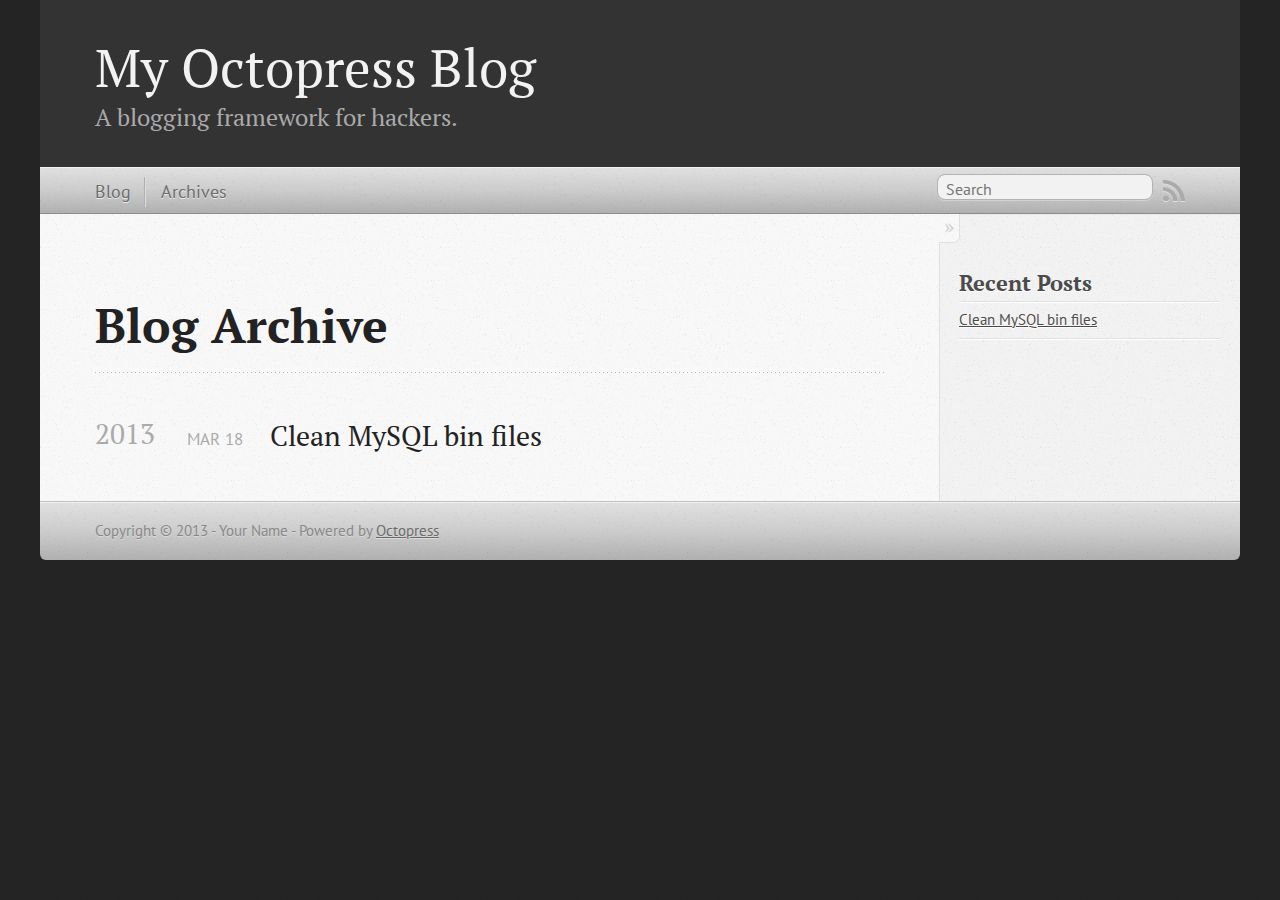
==== blog/archives/index.html @ 6515f3bb "Site updated at 2013-03-18 09:22:18 UTC" ====
<!DOCTYPE html>
<!--[if IEMobile 7 ]><html class="no-js iem7"><![endif]-->
<!--[if lt IE 9]><html class="no-js lte-ie8"><![endif]-->
<!--[if (gt IE 8)|(gt IEMobile 7)|!(IEMobile)|!(IE)]><!--><html class="no-js" lang="en"><!--<![endif]-->
<head>
  <meta charset="utf-8">
  <title>Blog Archive - My Octopress Blog</title>
  <meta name="author" content="Your Name">

  
  <meta name="description" content=" Blog Archive 2013 Clean MySQL bin files
Mar 18 2013 Recent Posts Clean MySQL bin files ">
  

  <!-- http://t.co/dKP3o1e -->
  <meta name="HandheldFriendly" content="True">
  <meta name="MobileOptimized" content="320">
  <meta name="viewport" content="width=device-width, initial-scale=1">

  
  <link rel="canonical" href="http://34010493.github.com/blog/archives">
  <link href="/favicon.png" rel="icon">
  <link href="/stylesheets/screen.css" media="screen, projection" rel="stylesheet" type="text/css">
  <link href="/atom.xml" rel="alternate" title="My Octopress Blog" type="application/atom+xml">
  <script src="/javascripts/modernizr-2.0.js"></script>
  <script src="//ajax.googleapis.com/ajax/libs/jquery/1.9.1/jquery.min.js"></script>
  <script>!window.jQuery && document.write(unescape('%3Cscript src="./javascripts/lib/jquery.min.js"%3E%3C/script%3E'))</script>
  <script src="/javascripts/octopress.js" type="text/javascript"></script>
  <!--Fonts from Google"s Web font directory at http://google.com/webfonts -->
<link href="http://fonts.googleapis.com/css?family=PT+Serif:regular,italic,bold,bolditalic" rel="stylesheet" type="text/css">
<link href="http://fonts.googleapis.com/css?family=PT+Sans:regular,italic,bold,bolditalic" rel="stylesheet" type="text/css">

  

</head>

<body   >
  <header role="banner"><hgroup>
  <h1><a href="/">My Octopress Blog</a></h1>
  
    <h2>A blogging framework for hackers.</h2>
  
</hgroup>

</header>
  <nav role="navigation"><ul class="subscription" data-subscription="rss">
  <li><a href="/atom.xml" rel="subscribe-rss" title="subscribe via RSS">RSS</a></li>
  
</ul>
  
<form action="http://google.com/search" method="get">
  <fieldset role="search">
    <input type="hidden" name="q" value="site:34010493.github.com" />
    <input class="search" type="text" name="q" results="0" placeholder="Search"/>
  </fieldset>
</form>
  
<ul class="main-navigation">
  <li><a href="/">Blog</a></li>
  <li><a href="/blog/archives">Archives</a></li>
</ul>

</nav>
  <div id="main">
    <div id="content">
      <div>
<article role="article">
  
  <header>
    <h1 class="entry-title">Blog Archive</h1>
    
  </header>
  
  <div id="blog-archives">



  
  <h2>2013</h2>

<article>
  
<h1><a href="/blog/2013/03/18/clean-mysql-bin-files/">Clean MySQL bin files</a></h1>
<time datetime="2013-03-18T17:04:00+08:00" pubdate><span class='month'>Mar</span> <span class='day'>18</span> <span class='year'>2013</span></time>


</article>

</div>

  
</article>

</div>

<aside class="sidebar">
  
    <section>
  <h1>Recent Posts</h1>
  <ul id="recent_posts">
    
      <li class="post">
        <a href="/blog/2013/03/18/clean-mysql-bin-files/">Clean MySQL bin files</a>
      </li>
    
  </ul>
</section>





  
</aside>


    </div>
  </div>
  <footer role="contentinfo"><p>
  Copyright &copy; 2013 - Your Name -
  <span class="credit">Powered by <a href="http://octopress.org">Octopress</a></span>
</p>

</footer>
  







  <script type="text/javascript">
    (function(){
      var twitterWidgets = document.createElement('script');
      twitterWidgets.type = 'text/javascript';
      twitterWidgets.async = true;
      twitterWidgets.src = 'http://platform.twitter.com/widgets.js';
      document.getElementsByTagName('head')[0].appendChild(twitterWidgets);
    })();
  </script>





</body>
</html>
---- stylesheets/screen.css ----
html,body,div,span,applet,object,iframe,h1,h2,h3,h4,h5,h6,p,blockquote,pre,a,abbr,acronym,address,big,cite,code,del,dfn,em,img,ins,kbd,q,s,samp,small,strike,strong,sub,sup,tt,var,b,u,i,center,dl,dt,dd,ol,ul,li,fieldset,form,label,legend,table,caption,tbody,tfoot,thead,tr,th,td,article,aside,canvas,details,embed,figure,figcaption,footer,header,hgroup,menu,nav,output,ruby,section,summary,time,mark,audio,video{margin:0;padding:0;border:0;font:inherit;font-size:100%;vertical-align:baseline}html{line-height:1}ol,ul{list-style:none}table{border-collapse:collapse;border-spacing:0}caption,th,td{text-align:left;font-weight:normal;vertical-align:middle}q,blockquote{quotes:none}q:before,q:after,blockquote:before,blockquote:after{content:"";content:none}a img{border:none}article,aside,details,figcaption,figure,footer,header,hgroup,menu,nav,section,summary{display:block}article,aside,details,figcaption,figure,footer,header,hgroup,menu,nav,section,summary{display:block}a{color:#1863a1}a:visited{color:#751590}a:focus{color:#0181eb}a:hover{color:#0181eb}a:active{color:#01579f}aside.sidebar a{color:#1863a1}aside.sidebar a:focus{color:#0181eb}aside.sidebar a:hover{color:#0181eb}aside.sidebar a:active{color:#01579f}a{-webkit-transition:color 0.3s;-moz-transition:color 0.3s;-o-transition:color 0.3s;transition:color 0.3s}html{background:#252525 url('/images/line-tile.png?1363598416') top left}body>div{background:#f2f2f2 url('/images/noise.png?1363598416') top left;border-bottom:1px solid #bfbfbf}body>div>div{background:#f8f8f8 url('/images/noise.png?1363598416') top left;border-right:1px solid #e0e0e0}.heading,body>header h1,h1,h2,h3,h4,h5,h6{font-family:"PT Serif","Georgia","Helvetica Neue",Arial,sans-serif}.sans,body>header h2,article header p.meta,article>footer,#content .blog-index footer,html .gist .gist-file .gist-meta,#blog-archives a.category,#blog-archives time,aside.sidebar section,body>footer{font-family:"PT Sans","Helvetica Neue",Arial,sans-serif}.serif,body,#content .blog-index a[rel=full-article]{font-family:"PT Serif",Georgia,Times,"Times New Roman",serif}.mono,pre,code,tt,p code,li code{font-family:Menlo,Monaco,"Andale Mono","lucida console","Courier New",monospace}body>header h1{font-size:2.2em;font-family:"PT Serif","Georgia","Helvetica Neue",Arial,sans-serif;font-weight:normal;line-height:1.2em;margin-bottom:0.6667em}body>header h2{font-family:"PT Serif","Georgia","Helvetica Neue",Arial,sans-serif}body{line-height:1.5em;color:#222}h1{font-size:2.2em;line-height:1.2em}@media only screen and (min-width: 992px){body{font-size:1.15em}h1{font-size:2.6em;line-height:1.2em}}h1,h2,h3,h4,h5,h6{text-rendering:optimizelegibility;margin-bottom:1em;font-weight:bold}h2,section h1{font-size:1.5em}h3,section h2,section section h1{font-size:1.3em}h4,section h3,section section h2,section section section h1{font-size:1em}h5,section h4,section section h3{font-size:.9em}h6,section h5,section section h4,section section section h3{font-size:.8em}p,article blockquote,ul,ol{margin-bottom:1.5em}ul{list-style-type:disc}ul ul{list-style-type:circle;margin-bottom:0px}ul ul ul{list-style-type:square;margin-bottom:0px}ol{list-style-type:decimal}ol ol{list-style-type:lower-alpha;margin-bottom:0px}ol ol ol{list-style-type:lower-roman;margin-bottom:0px}ul,ul ul,ul ol,ol,ol ul,ol ol{margin-left:1.3em}ul ul,ul ol,ol ul,ol ol{margin-bottom:0em}strong{font-weight:bold}em{font-style:italic}sup,sub{font-size:0.8em;position:relative;display:inline-block}sup{top:-0.5em}sub{bottom:-0.5em}q{font-style:italic}q:before{content:"\201C"}q:after{content:"\201D"}em,dfn{font-style:italic}strong,dfn{font-weight:bold}del,s{text-decoration:line-through}abbr,acronym{border-bottom:1px dotted;cursor:help}sub,sup{line-height:0}hr{margin-bottom:0.2em}small{font-size:.8em}big{font-size:1.2em}article blockquote{font-style:italic;position:relative;font-size:1.2em;line-height:1.5em;padding-left:1em;border-left:4px solid rgba(170,170,170,0.5)}article blockquote cite{font-style:italic}article blockquote cite a{color:#aaa !important;word-wrap:break-word}article blockquote cite:before{content:'\2014';padding-right:.3em;padding-left:.3em;color:#aaa}@media only screen and (min-width: 992px){article blockquote{padding-left:1.5em;border-left-width:4px}}.pullquote-right:before,.pullquote-left:before{padding:0;border:none;content:attr(data-pullquote);float:right;width:45%;margin:.5em 0 1em 1.5em;position:relative;top:7px;font-size:1.4em;line-height:1.45em}.pullquote-left:before{float:left;margin:.5em 1.5em 1em 0}.force-wrap,article a,aside.sidebar a{white-space:-moz-pre-wrap;white-space:-pre-wrap;white-space:-o-pre-wrap;white-space:pre-wrap;word-wrap:break-word}.group,body>header,body>nav,body>footer,body #content>article,body #content>div>article,body #content>div>section,body div.pagination,aside.sidebar,#main,#content,.sidebar{*zoom:1}.group:after,body>header:after,body>nav:after,body>footer:after,body #content>article:after,body #content>div>article:after,body #content>div>section:after,body div.pagination:after,aside.sidebar:after,#main:after,#content:after,.sidebar:after{content:"";display:table;clear:both}body{-webkit-text-size-adjust:none;max-width:1200px;position:relative;margin:0 auto}body>header,body>nav,body>footer,body #content>article,body #content>div>article,body #content>div>section{padding-left:18px;padding-right:18px}@media only screen and (min-width: 480px){body>header,body>nav,body>footer,body #content>article,body #content>div>article,body #content>div>section{padding-left:25px;padding-right:25px}}@media only screen and (min-width: 768px){body>header,body>nav,body>footer,body #content>article,body #content>div>article,body #content>div>section{padding-left:35px;padding-right:35px}}@media only screen and (min-width: 992px){body>header,body>nav,body>footer,body #content>article,body #content>div>article,body #content>div>section{padding-left:55px;padding-right:55px}}body div.pagination{margin-left:18px;margin-right:18px}@media only screen and (min-width: 480px){body div.pagination{margin-left:25px;margin-right:25px}}@media only screen and (min-width: 768px){body div.pagination{margin-left:35px;margin-right:35px}}@media only screen and (min-width: 992px){body div.pagination{margin-left:55px;margin-right:55px}}body>header{font-size:1em;padding-top:1.5em;padding-bottom:1.5em}#content{overflow:hidden}#content>div,#content>article{width:100%}aside.sidebar{float:none;padding:0 18px 1px;background-color:#f7f7f7;border-top:1px solid #e0e0e0}.flex-content,article img,article video,article .flash-video,aside.sidebar img{max-width:100%;height:auto}.basic-alignment.left,article img.left,article video.left,article .left.flash-video,aside.sidebar img.left{float:left;margin-right:1.5em}.basic-alignment.right,article img.right,article video.right,article .right.flash-video,aside.sidebar img.right{float:right;margin-left:1.5em}.basic-alignment.center,article img.center,article video.center,article .center.flash-video,aside.sidebar img.center{display:block;margin:0 auto 1.5em}.basic-alignment.left,article img.left,article video.left,article .left.flash-video,aside.sidebar img.left,.basic-alignment.right,article img.right,article video.right,article .right.flash-video,aside.sidebar img.right{margin-bottom:.8em}.toggle-sidebar,.no-sidebar .toggle-sidebar{display:none}@media only screen and (min-width: 750px){body.sidebar-footer aside.sidebar{float:none;width:auto;clear:left;margin:0;padding:0 35px 1px;background-color:#f7f7f7;border-top:1px solid #eaeaea}body.sidebar-footer aside.sidebar section.odd,body.sidebar-footer aside.sidebar section.even{float:left;width:48%}body.sidebar-footer aside.sidebar section.odd{margin-left:0}body.sidebar-footer aside.sidebar section.even{margin-left:4%}body.sidebar-footer aside.sidebar.thirds section{width:30%;margin-left:5%}body.sidebar-footer aside.sidebar.thirds section.first{margin-left:0;clear:both}}body.sidebar-footer #content{margin-right:0px}body.sidebar-footer .toggle-sidebar{display:none}@media only screen and (min-width: 550px){body>header{font-size:1em}}@media only screen and (min-width: 750px){aside.sidebar{float:none;width:auto;clear:left;margin:0;padding:0 35px 1px;background-color:#f7f7f7;border-top:1px solid #eaeaea}aside.sidebar section.odd,aside.sidebar section.even{float:left;width:48%}aside.sidebar section.odd{margin-left:0}aside.sidebar section.even{margin-left:4%}aside.sidebar.thirds section{width:30%;margin-left:5%}aside.sidebar.thirds section.first{margin-left:0;clear:both}}@media only screen and (min-width: 768px){body{-webkit-text-size-adjust:auto}body>header{font-size:1.2em}#main{padding:0;margin:0 auto}#content{overflow:visible;margin-right:240px;position:relative}.no-sidebar #content{margin-right:0;border-right:0}.collapse-sidebar #content{margin-right:20px}#content>div,#content>article{padding-top:17.5px;padding-bottom:17.5px;float:left}aside.sidebar{width:210px;padding:0 15px 15px;background:none;clear:none;float:left;margin:0 -100% 0 0}aside.sidebar section{width:auto;margin-left:0}aside.sidebar section.odd,aside.sidebar section.even{float:none;width:auto;margin-left:0}.collapse-sidebar aside.sidebar{float:none;width:auto;clear:left;margin:0;padding:0 35px 1px;background-color:#f7f7f7;border-top:1px solid #eaeaea}.collapse-sidebar aside.sidebar section.odd,.collapse-sidebar aside.sidebar section.even{float:left;width:48%}.collapse-sidebar aside.sidebar section.odd{margin-left:0}.collapse-sidebar aside.sidebar section.even{margin-left:4%}.collapse-sidebar aside.sidebar.thirds section{width:30%;margin-left:5%}.collapse-sidebar aside.sidebar.thirds section.first{margin-left:0;clear:both}}@media only screen and (min-width: 992px){body>header{font-size:1.3em}#content{margin-right:300px}#content>div,#content>article{padding-top:27.5px;padding-bottom:27.5px}aside.sidebar{width:260px;padding:1.2em 20px 20px}.collapse-sidebar aside.sidebar{padding-left:55px;padding-right:55px}}@media only screen and (min-width: 768px){ul,ol{margin-left:0}}body>header{background:#333}body>header h1{display:inline-block;margin:0}body>header h1 a,body>header h1 a:visited,body>header h1 a:hover{color:#f2f2f2;text-decoration:none}body>header h2{margin:.2em 0 0;font-size:1em;color:#aaa;font-weight:normal}body>nav{position:relative;background-color:#ccc;background:url('/images/noise.png?1363598416'),-webkit-gradient(linear, 50% 0%, 50% 100%, color-stop(0%, #e0e0e0), color-stop(50%, #cccccc), color-stop(100%, #b0b0b0));background:url('/images/noise.png?1363598416'),-webkit-linear-gradient(#e0e0e0,#cccccc,#b0b0b0);background:url('/images/noise.png?1363598416'),-moz-linear-gradient(#e0e0e0,#cccccc,#b0b0b0);background:url('/images/noise.png?1363598416'),-o-linear-gradient(#e0e0e0,#cccccc,#b0b0b0);background:url('/images/noise.png?1363598416'),linear-gradient(#e0e0e0,#cccccc,#b0b0b0);border-top:1px solid #f2f2f2;border-bottom:1px solid #8c8c8c;padding-top:.35em;padding-bottom:.35em}body>nav form{-webkit-background-clip:padding;-moz-background-clip:padding;background-clip:padding-box;margin:0;padding:0}body>nav form .search{padding:.3em .5em 0;font-size:.85em;font-family:"PT Sans","Helvetica Neue",Arial,sans-serif;line-height:1.1em;width:95%;-webkit-border-radius:0.5em;-moz-border-radius:0.5em;-ms-border-radius:0.5em;-o-border-radius:0.5em;border-radius:0.5em;-webkit-background-clip:padding;-moz-background-clip:padding;background-clip:padding-box;-webkit-box-shadow:#d1d1d1 0 1px;-moz-box-shadow:#d1d1d1 0 1px;box-shadow:#d1d1d1 0 1px;background-color:#f2f2f2;border:1px solid #b3b3b3;color:#888}body>nav form .search:focus{color:#444;border-color:#80b1df;-webkit-box-shadow:#80b1df 0 0 4px,#80b1df 0 0 3px inset;-moz-box-shadow:#80b1df 0 0 4px,#80b1df 0 0 3px inset;box-shadow:#80b1df 0 0 4px,#80b1df 0 0 3px inset;background-color:#fff;outline:none}body>nav fieldset[role=search]{float:right;width:48%}body>nav fieldset.mobile-nav{float:left;width:48%}body>nav fieldset.mobile-nav select{width:100%;font-size:.8em;border:1px solid #888}body>nav ul{display:none}@media only screen and (min-width: 550px){body>nav{font-size:.9em}body>nav ul{margin:0;padding:0;border:0;overflow:hidden;*zoom:1;float:left;display:block;padding-top:.15em}body>nav ul li{list-style-image:none;list-style-type:none;margin-left:0;white-space:nowrap;display:inline;float:left;padding-left:0;padding-right:0}body>nav ul li:first-child,body>nav ul li.first{padding-left:0}body>nav ul li:last-child{padding-right:0}body>nav ul li.last{padding-right:0}body>nav ul.subscription{margin-left:.8em;float:right}body>nav ul.subscription li:last-child a{padding-right:0}body>nav ul li{margin:0}body>nav a{color:#6b6b6b;font-family:"PT Sans","Helvetica Neue",Arial,sans-serif;text-shadow:#ebebeb 0 1px;float:left;text-decoration:none;font-size:1.1em;padding:.1em 0;line-height:1.5em}body>nav a:visited{color:#6b6b6b}body>nav a:hover{color:#2b2b2b}body>nav li+li{border-left:1px solid #b0b0b0;margin-left:.8em}body>nav li+li a{padding-left:.8em;border-left:1px solid #dedede}body>nav form{float:right;text-align:left;padding-left:.8em;width:175px}body>nav form .search{width:93%;font-size:.95em;line-height:1.2em}body>nav ul[data-subscription$=email]+form{width:97px}body>nav ul[data-subscription$=email]+form .search{width:91%}body>nav fieldset.mobile-nav{display:none}body>nav fieldset[role=search]{width:99%}}@media only screen and (min-width: 992px){body>nav form{width:215px}body>nav ul[data-subscription$=email]+form{width:147px}}.no-placeholder body>nav .search{background:#f2f2f2 url('/images/search.png?1363598416') 0.3em 0.25em no-repeat;text-indent:1.3em}@media only screen and (min-width: 550px){.maskImage body>nav ul[data-subscription$=email]+form{width:123px}}@media only screen and (min-width: 992px){.maskImage body>nav ul[data-subscription$=email]+form{width:173px}}.maskImage ul.subscription{position:relative;top:.2em}.maskImage ul.subscription li,.maskImage ul.subscription a{border:0;padding:0}.maskImage a[rel=subscribe-rss]{position:relative;top:0px;text-indent:-999999em;background-color:#dedede;border:0;padding:0}.maskImage a[rel=subscribe-rss],.maskImage a[rel=subscribe-rss]:after{-webkit-mask-image:url('/images/rss.png?1363598416');-moz-mask-image:url('/images/rss.png?1363598416');-ms-mask-image:url('/images/rss.png?1363598416');-o-mask-image:url('/images/rss.png?1363598416');mask-image:url('/images/rss.png?1363598416');-webkit-mask-repeat:no-repeat;-moz-mask-repeat:no-repeat;-ms-mask-repeat:no-repeat;-o-mask-repeat:no-repeat;mask-repeat:no-repeat;width:22px;height:22px}.maskImage a[rel=subscribe-rss]:after{content:"";position:absolute;top:-1px;left:0;background-color:#ababab}.maskImage a[rel=subscribe-rss]:hover:after{background-color:#9e9e9e}.maskImage a[rel=subscribe-email]{position:relative;top:0px;text-indent:-999999em;background-color:#dedede;border:0;padding:0}.maskImage a[rel=subscribe-email],.maskImage a[rel=subscribe-email]:after{-webkit-mask-image:url('/images/email.png?1363598416');-moz-mask-image:url('/images/email.png?1363598416');-ms-mask-image:url('/images/email.png?1363598416');-o-mask-image:url('/images/email.png?1363598416');mask-image:url('/images/email.png?1363598416');-webkit-mask-repeat:no-repeat;-moz-mask-repeat:no-repeat;-ms-mask-repeat:no-repeat;-o-mask-repeat:no-repeat;mask-repeat:no-repeat;width:28px;height:22px}.maskImage a[rel=subscribe-email]:after{content:"";position:absolute;top:-1px;left:0;background-color:#ababab}.maskImage a[rel=subscribe-email]:hover:after{background-color:#9e9e9e}article{padding-top:1em}article header{position:relative;padding-top:2em;padding-bottom:1em;margin-bottom:1em;background:url('[data-uri]') bottom left repeat-x}article header h1{margin:0}article header h1 a{text-decoration:none}article header h1 a:hover{text-decoration:underline}article header p{font-size:.9em;color:#aaa;margin:0}article header p.meta{text-transform:uppercase;position:absolute;top:0}@media only screen and (min-width: 768px){article header{margin-bottom:1.5em;padding-bottom:1em;background:url('[data-uri]') bottom left repeat-x}}article h2{padding-top:0.8em;background:url('[data-uri]') top left repeat-x}.entry-content article h2:first-child,article header+h2{padding-top:0}article h2:first-child,article header+h2{background:none}article .feature{padding-top:.5em;margin-bottom:1em;padding-bottom:1em;background:url('[data-uri]') bottom left repeat-x;font-size:2.0em;font-style:italic;line-height:1.3em}article img,article video,article .flash-video{-webkit-border-radius:0.3em;-moz-border-radius:0.3em;-ms-border-radius:0.3em;-o-border-radius:0.3em;border-radius:0.3em;-webkit-box-shadow:rgba(0,0,0,0.15) 0 1px 4px;-moz-box-shadow:rgba(0,0,0,0.15) 0 1px 4px;box-shadow:rgba(0,0,0,0.15) 0 1px 4px;-webkit-box-sizing:border-box;-moz-box-sizing:border-box;box-sizing:border-box;border:#fff 0.5em solid}article video,article .flash-video{margin:0 auto 1.5em}article video{display:block;width:100%}article .flash-video>div{position:relative;display:block;padding-bottom:56.25%;padding-top:1px;height:0;overflow:hidden}article .flash-video>div iframe,article .flash-video>div object,article .flash-video>div embed{position:absolute;top:0;left:0;width:100%;height:100%}article>footer{padding-bottom:2.5em;margin-top:2em}article>footer p.meta{margin-bottom:.8em;font-size:.85em;clear:both;overflow:hidden}.blog-index article+article{background:url('[data-uri]') top left repeat-x}#content .blog-index{padding-top:0;padding-bottom:0}#content .blog-index article{padding-top:2em}#content .blog-index article header{background:none;padding-bottom:0}#content .blog-index article h1{font-size:2.2em}#content .blog-index article h1 a{color:inherit}#content .blog-index article h1 a:hover{color:#0181eb}#content .blog-index a[rel=full-article]{background:#ebebeb;display:inline-block;padding:.4em .8em;margin-right:.5em;text-decoration:none;color:#666;-webkit-transition:background-color 0.5s;-moz-transition:background-color 0.5s;-o-transition:background-color 0.5s;transition:background-color 0.5s}#content .blog-index a[rel=full-article]:hover{background:#0181eb;text-shadow:none;color:#f8f8f8}#content .blog-index footer{margin-top:1em}.separator,article>footer .byline+time:before,article>footer time+time:before,article>footer .comments:before,article>footer .byline ~ .categories:before{content:"\2022 ";padding:0 .4em 0 .2em;display:inline-block}#content div.pagination{text-align:center;font-size:.95em;position:relative;background:url('[data-uri]') top left repeat-x;padding-top:1.5em;padding-bottom:1.5em}#content div.pagination a{text-decoration:none;color:#aaa}#content div.pagination a.prev{position:absolute;left:0}#content div.pagination a.next{position:absolute;right:0}#content div.pagination a:hover{color:#0181eb}#content div.pagination a[href*=archive]:before,#content div.pagination a[href*=archive]:after{content:'\2014';padding:0 .3em}p.meta+.sharing{padding-top:1em;padding-left:0;background:url('[data-uri]') top left repeat-x}#fb-root{display:none}.highlight,html .gist .gist-file .gist-syntax .gist-highlight{border:1px solid #05232b !important}.highlight table td.code,html .gist .gist-file .gist-syntax .gist-highlight table td.code{width:100%}.highlight .line-numbers,html .gist .gist-file .gist-syntax .highlight .line_numbers{text-align:right;font-size:13px;line-height:1.45em;background:#073642 url('/images/noise.png?1363598416') top left !important;border-right:1px solid #00232c !important;-webkit-box-shadow:#083e4b -1px 0 inset;-moz-box-shadow:#083e4b -1px 0 inset;box-shadow:#083e4b -1px 0 inset;text-shadow:#021014 0 -1px;padding:.8em !important;-webkit-border-radius:0;-moz-border-radius:0;-ms-border-radius:0;-o-border-radius:0;border-radius:0}.highlight .line-numbers span,html .gist .gist-file .gist-syntax .highlight .line_numbers span{color:#586e75 !important}figure.code,.gist-file,pre{-webkit-box-shadow:rgba(0,0,0,0.06) 0 0 10px;-moz-box-shadow:rgba(0,0,0,0.06) 0 0 10px;box-shadow:rgba(0,0,0,0.06) 0 0 10px}figure.code .highlight pre,.gist-file .highlight pre,pre .highlight pre{-webkit-box-shadow:none;-moz-box-shadow:none;box-shadow:none}.gist .highlight *::-moz-selection,figure.code .highlight *::-moz-selection{background:#386774;color:inherit;text-shadow:#002b36 0 1px}.gist .highlight *::-webkit-selection,figure.code .highlight *::-webkit-selection{background:#386774;color:inherit;text-shadow:#002b36 0 1px}.gist .highlight *::selection,figure.code .highlight *::selection{background:#386774;color:inherit;text-shadow:#002b36 0 1px}html .gist .gist-file{margin-bottom:1.8em;position:relative;border:none;padding-top:26px !important}html .gist .gist-file .highlight{margin-bottom:0}html .gist .gist-file .gist-syntax{border-bottom:0 !important;background:none !important}html .gist .gist-file .gist-syntax .gist-highlight{background:#002b36 !important}html .gist .gist-file .gist-syntax .highlight pre{padding:0}html .gist .gist-file .gist-meta{padding:.6em 0.8em;border:1px solid #083e4b !important;color:#586e75;font-size:.7em !important;background:#073642 url('/images/noise.png?1363598416') top left;line-height:1.5em}html .gist .gist-file .gist-meta a{color:#75878b !important;text-decoration:none}html .gist .gist-file .gist-meta a:hover{text-decoration:underline}html .gist .gist-file .gist-meta a:hover{color:#93a1a1 !important}html .gist .gist-file .gist-meta a[href*='#file']{position:absolute;top:0;left:0;right:-10px;color:#474747 !important}html .gist .gist-file .gist-meta a[href*='#file']:hover{color:#1863a1 !important}html .gist .gist-file .gist-meta a[href*=raw]{top:.4em}pre{background:#002b36 url('/images/noise.png?1363598416') top left;-webkit-border-radius:0.4em;-moz-border-radius:0.4em;-ms-border-radius:0.4em;-o-border-radius:0.4em;border-radius:0.4em;border:1px solid #05232b;line-height:1.45em;font-size:13px;margin-bottom:2.1em;padding:.8em 1em;color:#93a1a1;overflow:auto}h3.filename+pre{-moz-border-radius-topleft:0px;-webkit-border-top-left-radius:0px;border-top-left-radius:0px;-moz-border-radius-topright:0px;-webkit-border-top-right-radius:0px;border-top-right-radius:0px}p code,li code{display:inline-block;white-space:no-wrap;background:#fff;font-size:.8em;line-height:1.5em;color:#555;border:1px solid #ddd;-webkit-border-radius:0.4em;-moz-border-radius:0.4em;-ms-border-radius:0.4em;-o-border-radius:0.4em;border-radius:0.4em;padding:0 .3em;margin:-1px 0}p pre code,li pre code{font-size:1em !important;background:none;border:none}.pre-code,html .gist .gist-file .gist-syntax .highlight pre,.highlight code{font-family:Menlo,Monaco,"Andale Mono","lucida console","Courier New",monospace !important;overflow:scroll;overflow-y:hidden;display:block;padding:.8em;overflow-x:auto;line-height:1.45em;background:#002b36 url('/images/noise.png?1363598416') top left !important;color:#93a1a1 !important}.pre-code span,html .gist .gist-file .gist-syntax .highlight pre span,.highlight code span{color:#93a1a1 !important}.pre-code span,html .gist .gist-file .gist-syntax .highlight pre span,.highlight code span{font-style:normal !important;font-weight:normal !important}.pre-code .c,html .gist .gist-file .gist-syntax .highlight pre .c,.highlight code .c{color:#586e75 !important;font-style:italic !important}.pre-code .cm,html .gist .gist-file .gist-syntax .highlight pre .cm,.highlight code .cm{color:#586e75 !important;font-style:italic !important}.pre-code .cp,html .gist .gist-file .gist-syntax .highlight pre .cp,.highlight code .cp{color:#586e75 !important;font-style:italic !important}.pre-code .c1,html .gist .gist-file .gist-syntax .highlight pre .c1,.highlight code .c1{color:#586e75 !important;font-style:italic !important}.pre-code .cs,html .gist .gist-file .gist-syntax .highlight pre .cs,.highlight code .cs{color:#586e75 !important;font-weight:bold !important;font-style:italic !important}.pre-code .err,html .gist .gist-file .gist-syntax .highlight pre .err,.highlight code .err{color:#dc322f !important;background:none !important}.pre-code .k,html .gist .gist-file .gist-syntax .highlight pre .k,.highlight code .k{color:#cb4b16 !important}.pre-code .o,html .gist .gist-file .gist-syntax .highlight pre .o,.highlight code .o{color:#93a1a1 !important;font-weight:bold !important}.pre-code .p,html .gist .gist-file .gist-syntax .highlight pre .p,.highlight code .p{color:#93a1a1 !important}.pre-code .ow,html .gist .gist-file .gist-syntax .highlight pre .ow,.highlight code .ow{color:#2aa198 !important;font-weight:bold !important}.pre-code .gd,html .gist .gist-file .gist-syntax .highlight pre .gd,.highlight code .gd{color:#93a1a1 !important;background-color:#372c34 !important;display:inline-block}.pre-code .gd .x,html .gist .gist-file .gist-syntax .highlight pre .gd .x,.highlight code .gd .x{color:#93a1a1 !important;background-color:#4d2d33 !important;display:inline-block}.pre-code .ge,html .gist .gist-file .gist-syntax .highlight pre .ge,.highlight code .ge{color:#93a1a1 !important;font-style:italic !important}.pre-code .gh,html .gist .gist-file .gist-syntax .highlight pre .gh,.highlight code .gh{color:#586e75 !important}.pre-code .gi,html .gist .gist-file .gist-syntax .highlight pre .gi,.highlight code .gi{color:#93a1a1 !important;background-color:#1a412b !important;display:inline-block}.pre-code .gi .x,html .gist .gist-file .gist-syntax .highlight pre .gi .x,.highlight code .gi .x{color:#93a1a1 !important;background-color:#355720 !important;display:inline-block}.pre-code .gs,html .gist .gist-file .gist-syntax .highlight pre .gs,.highlight code .gs{color:#93a1a1 !important;font-weight:bold !important}.pre-code .gu,html .gist .gist-file .gist-syntax .highlight pre .gu,.highlight code .gu{color:#6c71c4 !important}.pre-code .kc,html .gist .gist-file .gist-syntax .highlight pre .kc,.highlight code .kc{color:#859900 !important;font-weight:bold !important}.pre-code .kd,html .gist .gist-file .gist-syntax .highlight pre .kd,.highlight code .kd{color:#268bd2 !important}.pre-code .kp,html .gist .gist-file .gist-syntax .highlight pre .kp,.highlight code .kp{color:#cb4b16 !important;font-weight:bold !important}.pre-code .kr,html .gist .gist-file .gist-syntax .highlight pre .kr,.highlight code .kr{color:#d33682 !important;font-weight:bold !important}.pre-code .kt,html .gist .gist-file .gist-syntax .highlight pre .kt,.highlight code .kt{color:#2aa198 !important}.pre-code .n,html .gist .gist-file .gist-syntax .highlight pre .n,.highlight code .n{color:#268bd2 !important}.pre-code .na,html .gist .gist-file .gist-syntax .highlight pre .na,.highlight code .na{color:#268bd2 !important}.pre-code .nb,html .gist .gist-file .gist-syntax .highlight pre .nb,.highlight code .nb{color:#859900 !important}.pre-code .nc,html .gist .gist-file .gist-syntax .highlight pre .nc,.highlight code .nc{color:#d33682 !important}.pre-code .no,html .gist .gist-file .gist-syntax .highlight pre .no,.highlight code .no{color:#b58900 !important}.pre-code .nl,html .gist .gist-file .gist-syntax .highlight pre .nl,.highlight code .nl{color:#859900 !important}.pre-code .ne,html .gist .gist-file .gist-syntax .highlight pre .ne,.highlight code .ne{color:#268bd2 !important;font-weight:bold !important}.pre-code .nf,html .gist .gist-file .gist-syntax .highlight pre .nf,.highlight code .nf{color:#268bd2 !important;font-weight:bold !important}.pre-code .nn,html .gist .gist-file .gist-syntax .highlight pre .nn,.highlight code .nn{color:#b58900 !important}.pre-code .nt,html .gist .gist-file .gist-syntax .highlight pre .nt,.highlight code .nt{color:#268bd2 !important;font-weight:bold !important}.pre-code .nx,html .gist .gist-file .gist-syntax .highlight pre .nx,.highlight code .nx{color:#b58900 !important}.pre-code .vg,html .gist .gist-file .gist-syntax .highlight pre .vg,.highlight code .vg{color:#268bd2 !important}.pre-code .vi,html .gist .gist-file .gist-syntax .highlight pre .vi,.highlight code .vi{color:#268bd2 !important}.pre-code .nv,html .gist .gist-file .gist-syntax .highlight pre .nv,.highlight code .nv{color:#268bd2 !important}.pre-code .mf,html .gist .gist-file .gist-syntax .highlight pre .mf,.highlight code .mf{color:#2aa198 !important}.pre-code .m,html .gist .gist-file .gist-syntax .highlight pre .m,.highlight code .m{color:#2aa198 !important}.pre-code .mh,html .gist .gist-file .gist-syntax .highlight pre .mh,.highlight code .mh{color:#2aa198 !important}.pre-code .mi,html .gist .gist-file .gist-syntax .highlight pre .mi,.highlight code .mi{color:#2aa198 !important}.pre-code .s,html .gist .gist-file .gist-syntax .highlight pre .s,.highlight code .s{color:#2aa198 !important}.pre-code .sd,html .gist .gist-file .gist-syntax .highlight pre .sd,.highlight code .sd{color:#2aa198 !important}.pre-code .s2,html .gist .gist-file .gist-syntax .highlight pre .s2,.highlight code .s2{color:#2aa198 !important}.pre-code .se,html .gist .gist-file .gist-syntax .highlight pre .se,.highlight code .se{color:#dc322f !important}.pre-code .si,html .gist .gist-file .gist-syntax .highlight pre .si,.highlight code .si{color:#268bd2 !important}.pre-code .sr,html .gist .gist-file .gist-syntax .highlight pre .sr,.highlight code .sr{color:#2aa198 !important}.pre-code .s1,html .gist .gist-file .gist-syntax .highlight pre .s1,.highlight code .s1{color:#2aa198 !important}.pre-code div .gd,html .gist .gist-file .gist-syntax .highlight pre div .gd,.highlight code div .gd,.pre-code div .gd .x,html .gist .gist-file .gist-syntax .highlight pre div .gd .x,.highlight code div .gd .x,.pre-code div .gi,html .gist .gist-file .gist-syntax .highlight pre div .gi,.highlight code div .gi,.pre-code div .gi .x,html .gist .gist-file .gist-syntax .highlight pre div .gi .x,.highlight code div .gi .x{display:inline-block;width:100%}.highlight,.gist-highlight{margin-bottom:1.8em;background:#002b36;overflow-y:hidden;overflow-x:auto}.highlight pre,.gist-highlight pre{background:none;-webkit-border-radius:0px;-moz-border-radius:0px;-ms-border-radius:0px;-o-border-radius:0px;border-radius:0px;border:none;padding:0;margin-bottom:0}pre::-webkit-scrollbar,.highlight::-webkit-scrollbar,.gist-highlight::-webkit-scrollbar{height:.5em;background:rgba(255,255,255,0.15)}pre::-webkit-scrollbar-thumb:horizontal,.highlight::-webkit-scrollbar-thumb:horizontal,.gist-highlight::-webkit-scrollbar-thumb:horizontal{background:rgba(255,255,255,0.2);-webkit-border-radius:4px;border-radius:4px}.highlight code{background:#000}figure.code{background:none;padding:0;border:0;margin-bottom:1.5em}figure.code pre{margin-bottom:0}figure.code figcaption{position:relative}figure.code .highlight{margin-bottom:0}.code-title,html .gist .gist-file .gist-meta a[href*='#file'],h3.filename,figure.code figcaption{text-align:center;font-size:13px;line-height:2em;text-shadow:#cbcccc 0 1px 0;color:#474747;font-weight:normal;margin-bottom:0;-moz-border-radius-topleft:5px;-webkit-border-top-left-radius:5px;border-top-left-radius:5px;-moz-border-radius-topright:5px;-webkit-border-top-right-radius:5px;border-top-right-radius:5px;font-family:"Helvetica Neue", Arial, "Lucida Grande", "Lucida Sans Unicode", Lucida, sans-serif;background:#aaa url('/images/code_bg.png?1363598416') top repeat-x;border:1px solid #565656;border-top-color:#cbcbcb;border-left-color:#a5a5a5;border-right-color:#a5a5a5;border-bottom:0}.download-source,html .gist .gist-file .gist-meta a[href*=raw],figure.code figcaption a{position:absolute;right:.8em;text-decoration:none;color:#666 !important;z-index:1;font-size:13px;text-shadow:#cbcccc 0 1px 0;padding-left:3em}.download-source:hover,html .gist .gist-file .gist-meta a[href*=raw]:hover,figure.code figcaption a:hover{text-decoration:underline}#archive #content>div,#archive #content>div>article{padding-top:0}#blog-archives{color:#aaa}#blog-archives article{padding:1em 0 1em;position:relative;background:url('[data-uri]') bottom left repeat-x}#blog-archives article:last-child{background:none}#blog-archives article footer{padding:0;margin:0}#blog-archives h1{color:#222;margin-bottom:.3em}#blog-archives h2{display:none}#blog-archives h1{font-size:1.5em}#blog-archives h1 a{text-decoration:none;color:inherit;font-weight:normal;display:inline-block}#blog-archives h1 a:hover{text-decoration:underline}#blog-archives h1 a:hover{color:#0181eb}#blog-archives a.category,#blog-archives time{color:#aaa}#blog-archives .entry-content{display:none}#blog-archives time{font-size:.9em;line-height:1.2em}#blog-archives time .month,#blog-archives time .day{display:inline-block}#blog-archives time .month{text-transform:uppercase}#blog-archives p{margin-bottom:1em}#blog-archives a,#blog-archives .entry-content a{color:inherit}#blog-archives a:hover,#blog-archives .entry-content a:hover{color:#0181eb}#blog-archives a:hover{color:#0181eb}@media only screen and (min-width: 550px){#blog-archives article{margin-left:5em}#blog-archives h2{margin-bottom:.3em;font-weight:normal;display:inline-block;position:relative;top:-1px;float:left}#blog-archives h2:first-child{padding-top:.75em}#blog-archives time{position:absolute;text-align:right;left:0em;top:1.8em}#blog-archives .year{display:none}#blog-archives article{padding-left:4.5em;padding-bottom:.7em}#blog-archives a.category{line-height:1.1em}}#content>.category article{margin-left:0;padding-left:6.8em}#content>.category .year{display:inline}.side-shadow-border,aside.sidebar section h1,aside.sidebar li{-webkit-box-shadow:#fff 0 1px;-moz-box-shadow:#fff 0 1px;box-shadow:#fff 0 1px}aside.sidebar{overflow:hidden;color:#4b4b4b;text-shadow:#fff 0 1px}aside.sidebar section{font-size:.8em;line-height:1.4em;margin-bottom:1.5em}aside.sidebar section h1{margin:1.5em 0 0;padding-bottom:.2em;border-bottom:1px solid #e0e0e0}aside.sidebar section h1+p{padding-top:.4em}aside.sidebar img{-webkit-border-radius:0.3em;-moz-border-radius:0.3em;-ms-border-radius:0.3em;-o-border-radius:0.3em;border-radius:0.3em;-webkit-box-shadow:rgba(0,0,0,0.15) 0 1px 4px;-moz-box-shadow:rgba(0,0,0,0.15) 0 1px 4px;box-shadow:rgba(0,0,0,0.15) 0 1px 4px;-webkit-box-sizing:border-box;-moz-box-sizing:border-box;box-sizing:border-box;border:#fff 0.3em solid}aside.sidebar ul{margin-bottom:0.5em;margin-left:0}aside.sidebar li{list-style:none;padding:.5em 0;margin:0;border-bottom:1px solid #e0e0e0}aside.sidebar li p:last-child{margin-bottom:0}aside.sidebar a{color:inherit;-webkit-transition:color 0.5s;-moz-transition:color 0.5s;-o-transition:color 0.5s;transition:color 0.5s}aside.sidebar:hover a{color:#1863a1}aside.sidebar:hover a:hover{color:#0181eb}.aside-alt-link,#pinboard_linkroll .pin-tag{color:#7e7e7e}.aside-alt-link:hover,#pinboard_linkroll .pin-tag:hover{color:#0181eb}@media only screen and (min-width: 768px){.toggle-sidebar{outline:none;position:absolute;right:-10px;top:0;bottom:0;display:inline-block;text-decoration:none;color:#cecece;width:9px;cursor:pointer}.toggle-sidebar:hover{background:#e9e9e9;background:-webkit-gradient(linear, 0% 50%, 100% 50%, color-stop(0%, rgba(224,224,224,0.5)), color-stop(100%, rgba(224,224,224,0)));background:-webkit-linear-gradient(left, rgba(224,224,224,0.5),rgba(224,224,224,0));background:-moz-linear-gradient(left, rgba(224,224,224,0.5),rgba(224,224,224,0));background:-o-linear-gradient(left, rgba(224,224,224,0.5),rgba(224,224,224,0));background:linear-gradient(left, rgba(224,224,224,0.5),rgba(224,224,224,0))}.toggle-sidebar:after{position:absolute;right:-11px;top:0;width:20px;font-size:1.2em;line-height:1.1em;padding-bottom:.15em;-moz-border-radius-bottomright:0.3em;-webkit-border-bottom-right-radius:0.3em;border-bottom-right-radius:0.3em;text-align:center;background:#f8f8f8 url('/images/noise.png?1363598416') top left;border-bottom:1px solid #e0e0e0;border-right:1px solid #e0e0e0;content:"\00BB";text-indent:-1px}.collapse-sidebar .toggle-sidebar{text-indent:0px;right:-20px;width:19px}.collapse-sidebar .toggle-sidebar:hover{background:#e9e9e9}.collapse-sidebar .toggle-sidebar:after{border-left:1px solid #e0e0e0;text-shadow:#fff 0 1px;content:"\00AB";left:0px;right:0;text-align:center;text-indent:0;border:0;border-right-width:0;background:none}}.googleplus h1{-moz-box-shadow:none !important;-webkit-box-shadow:none !important;-o-box-shadow:none !important;box-shadow:none !important;border-bottom:0px none !important}.googleplus a{text-decoration:none;white-space:normal !important;line-height:32px}.googleplus a img{float:left;margin-right:0.5em;border:0 none}.googleplus-hidden{position:absolute;top:-1000em;left:-1000em}#pinboard_linkroll .pin-title,#pinboard_linkroll .pin-description{display:block;margin-bottom:.5em}#pinboard_linkroll .pin-tag{text-decoration:none}#pinboard_linkroll .pin-tag:hover{text-decoration:underline}#pinboard_linkroll .pin-tag:after{content:','}#pinboard_linkroll .pin-tag:last-child:after{content:''}.delicious-posts a.delicious-link{margin-bottom:.5em;display:block}.delicious-posts p{font-size:1em}body>footer{font-size:.8em;color:#888;text-shadow:#d9d9d9 0 1px;background-color:#ccc;background:url('/images/noise.png?1363598416'),-webkit-gradient(linear, 50% 0%, 50% 100%, color-stop(0%, #e0e0e0), color-stop(50%, #cccccc), color-stop(100%, #b0b0b0));background:url('/images/noise.png?1363598416'),-webkit-linear-gradient(#e0e0e0,#cccccc,#b0b0b0);background:url('/images/noise.png?1363598416'),-moz-linear-gradient(#e0e0e0,#cccccc,#b0b0b0);background:url('/images/noise.png?1363598416'),-o-linear-gradient(#e0e0e0,#cccccc,#b0b0b0);background:url('/images/noise.png?1363598416'),linear-gradient(#e0e0e0,#cccccc,#b0b0b0);border-top:1px solid #f2f2f2;position:relative;padding-top:1em;padding-bottom:1em;margin-bottom:3em;-moz-border-radius-bottomleft:0.4em;-webkit-border-bottom-left-radius:0.4em;border-bottom-left-radius:0.4em;-moz-border-radius-bottomright:0.4em;-webkit-border-bottom-right-radius:0.4em;border-bottom-right-radius:0.4em;z-index:1}body>footer a{color:#6b6b6b}body>footer a:visited{color:#6b6b6b}body>footer a:hover{color:#484848}body>footer p:last-child{margin-bottom:0}
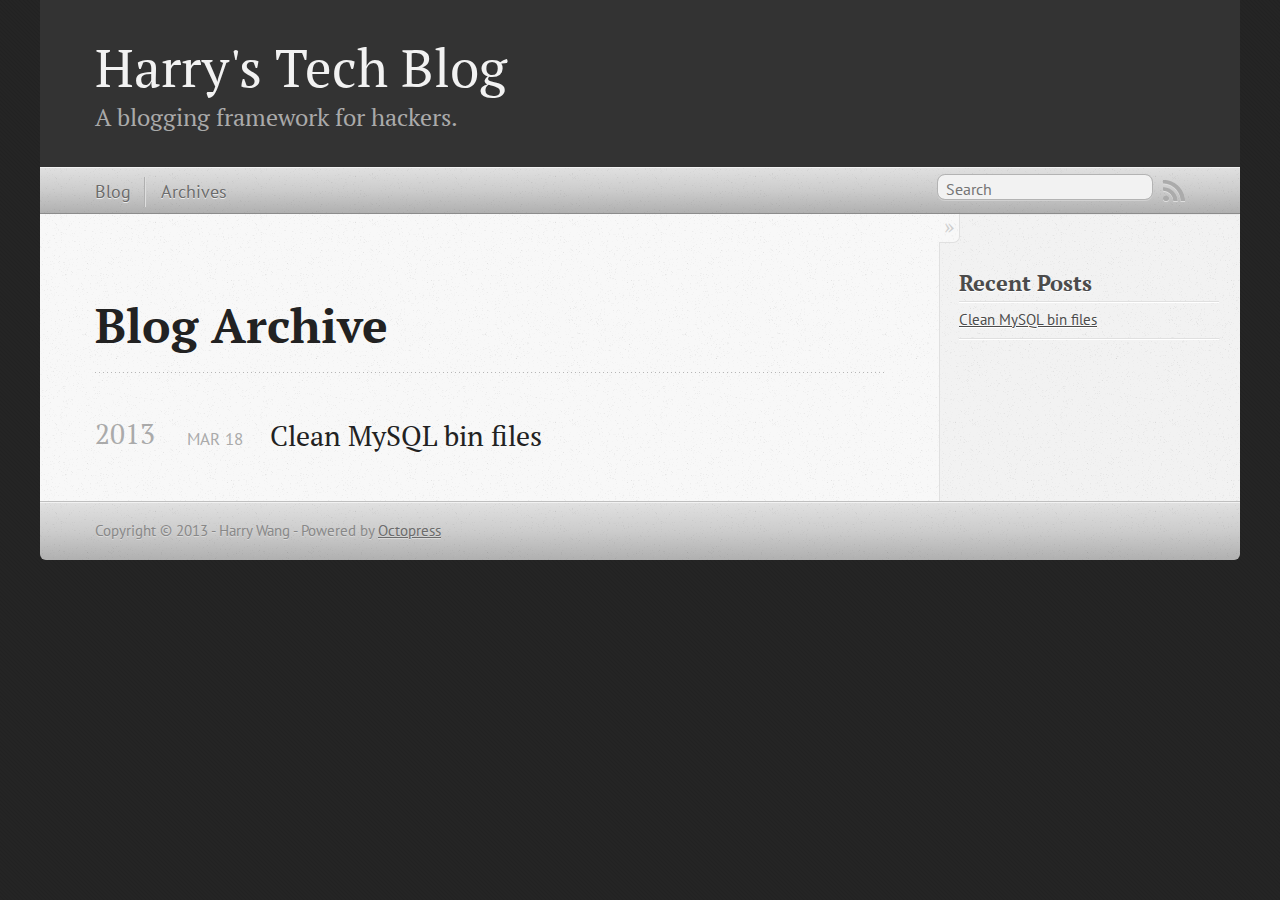
==== commit 0d67400d: "Site updated at 2013-03-18 09:24:48 UTC" ====
--- a/blog/archives/index.html
+++ b/blog/archives/index.html
@@ -5,8 +5,8 @@
 <!--[if (gt IE 8)|(gt IEMobile 7)|!(IEMobile)|!(IE)]><!--><html class="no-js" lang="en"><!--<![endif]-->
 <head>
   <meta charset="utf-8">
-  <title>Blog Archive - My Octopress Blog</title>
-  <meta name="author" content="Your Name">
+  <title>Blog Archive - Harry's Tech Blog</title>
+  <meta name="author" content="Harry Wang">
 
   
   <meta name="description" content=" Blog Archive 2013 Clean MySQL bin files
@@ -22,7 +22,7 @@
   <link rel="canonical" href="http://34010493.github.com/blog/archives">
   <link href="/favicon.png" rel="icon">
   <link href="/stylesheets/screen.css" media="screen, projection" rel="stylesheet" type="text/css">
-  <link href="/atom.xml" rel="alternate" title="My Octopress Blog" type="application/atom+xml">
+  <link href="/atom.xml" rel="alternate" title="Harry's Tech Blog" type="application/atom+xml">
   <script src="/javascripts/modernizr-2.0.js"></script>
   <script src="//ajax.googleapis.com/ajax/libs/jquery/1.9.1/jquery.min.js"></script>
   <script>!window.jQuery && document.write(unescape('%3Cscript src="./javascripts/lib/jquery.min.js"%3E%3C/script%3E'))</script>
@@ -37,7 +37,7 @@
 
 <body   >
   <header role="banner"><hgroup>
-  <h1><a href="/">My Octopress Blog</a></h1>
+  <h1><a href="/">Harry's Tech Blog</a></h1>
   
     <h2>A blogging framework for hackers.</h2>
   
@@ -118,7 +118,7 @@
     </div>
   </div>
   <footer role="contentinfo"><p>
-  Copyright &copy; 2013 - Your Name -
+  Copyright &copy; 2013 - Harry Wang -
   <span class="credit">Powered by <a href="http://octopress.org">Octopress</a></span>
 </p>
 
@@ -131,16 +131,6 @@
 
 
 
-  <script type="text/javascript">
-    (function(){
-      var twitterWidgets = document.createElement('script');
-      twitterWidgets.type = 'text/javascript';
-      twitterWidgets.async = true;
-      twitterWidgets.src = 'http://platform.twitter.com/widgets.js';
-      document.getElementsByTagName('head')[0].appendChild(twitterWidgets);
-    })();
-  </script>
-
 
 
 
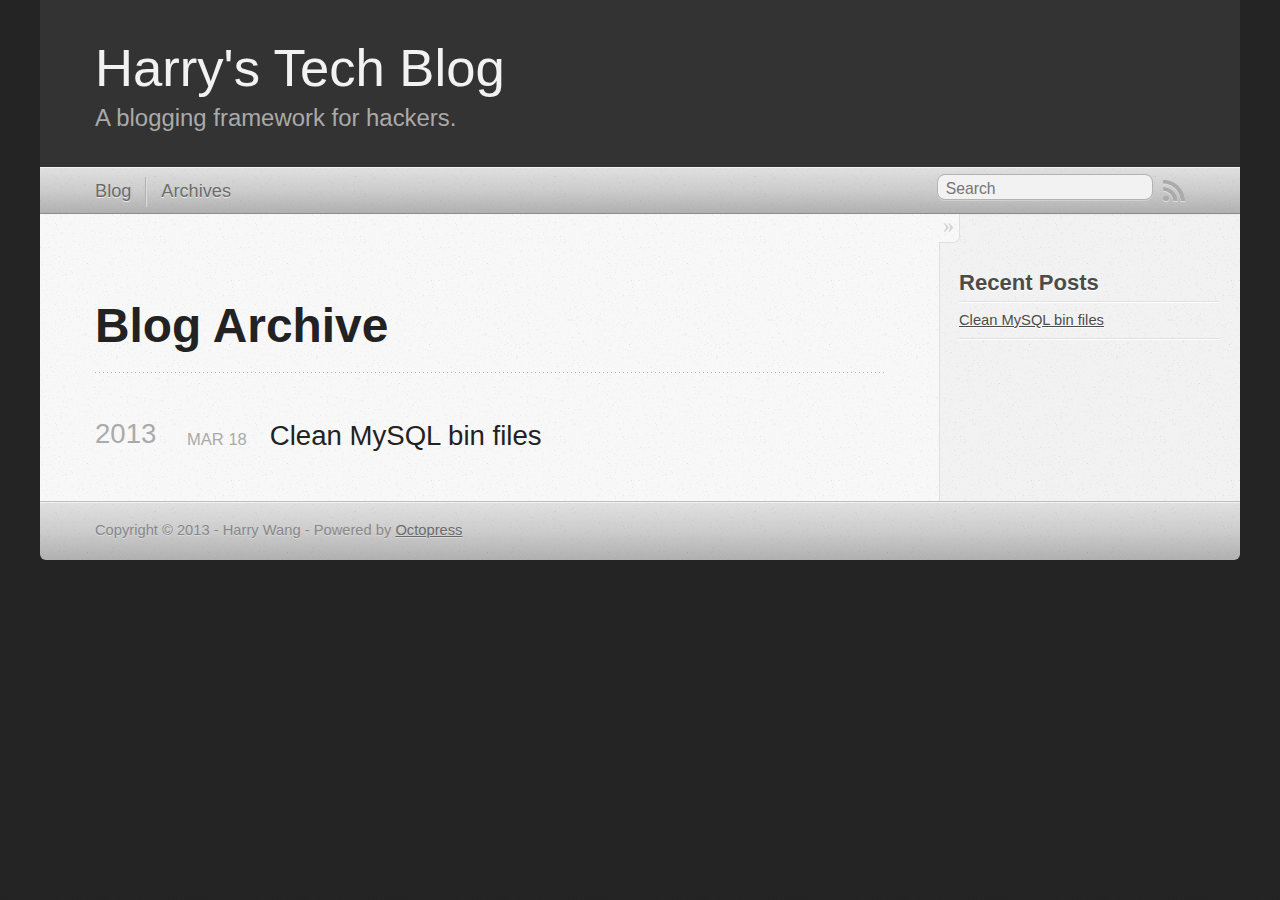
==== commit 4a258086: "Site updated at 2013-03-18 09:26:10 UTC" ====
--- a/blog/archives/index.html
+++ b/blog/archives/index.html
@@ -28,8 +28,8 @@
   <script>!window.jQuery && document.write(unescape('%3Cscript src="./javascripts/lib/jquery.min.js"%3E%3C/script%3E'))</script>
   <script src="/javascripts/octopress.js" type="text/javascript"></script>
   <!--Fonts from Google"s Web font directory at http://google.com/webfonts -->
-<link href="http://fonts.googleapis.com/css?family=PT+Serif:regular,italic,bold,bolditalic" rel="stylesheet" type="text/css">
-<link href="http://fonts.googleapis.com/css?family=PT+Sans:regular,italic,bold,bolditalic" rel="stylesheet" type="text/css">
+<!--link href="http://fonts.googleapis.com/css?family=PT+Serif:regular,italic,bold,bolditalic" rel="stylesheet" type="text/css"-->
+<!--link href="http://fonts.googleapis.com/css?family=PT+Sans:regular,italic,bold,bolditalic" rel="stylesheet" type="text/css"-->
 
   
 
